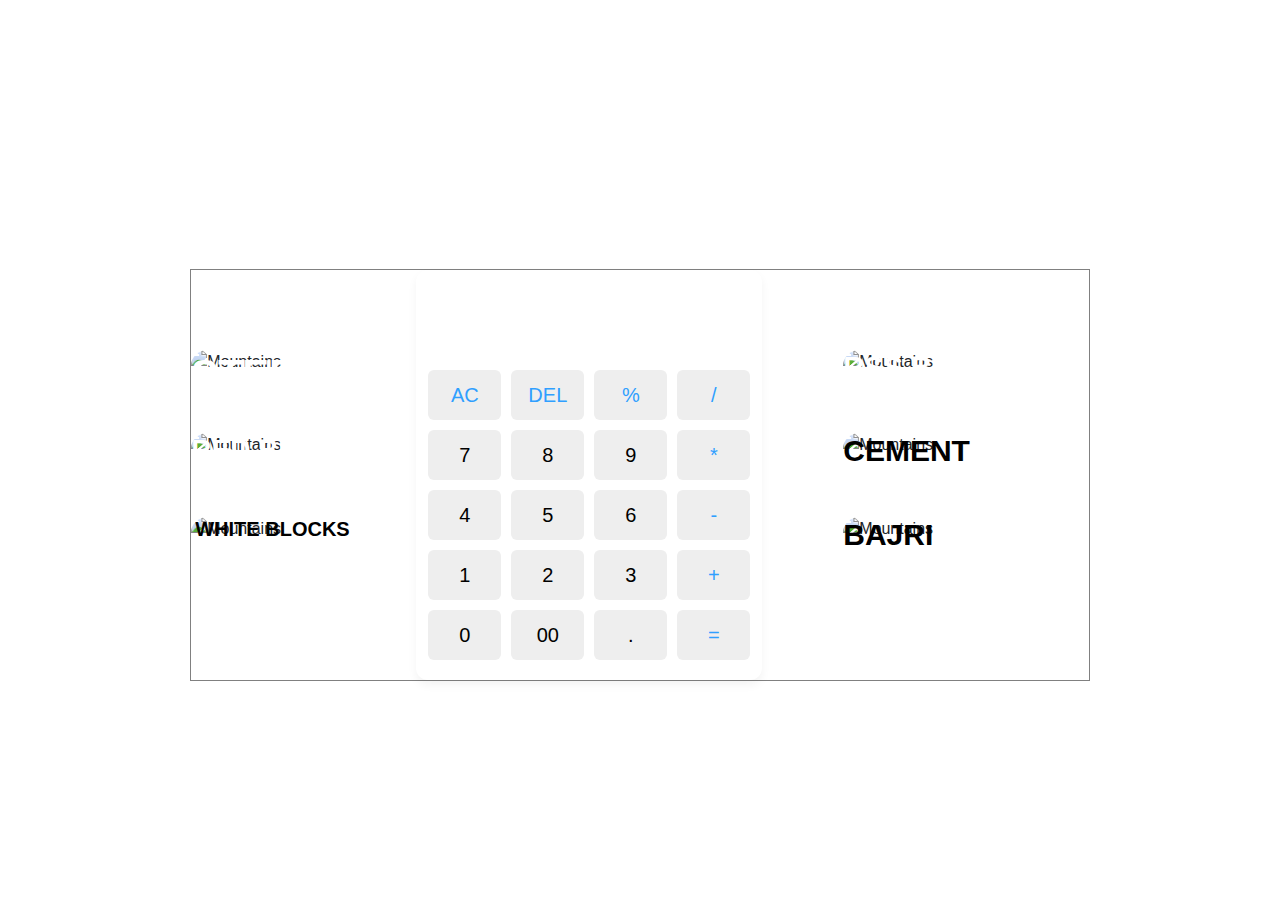
==== biuld.html @ 3f421601 "Add files via upload" ====
<!DOCTYPE html>
<html lang="en">
<head>
    <meta charset="UTF-8">
    <meta name="viewport" content="width=device-width, initial-scale=1.0">
    <title>chal ke dekh karachi me kis ka zor hay </title>
    <link rel="stylesheet" href="biuld.css">
    
    <!-- boootstrap link  --><link href="https://cdn.jsdelivr.net/npm/bootstrap@5.3.3/dist/css/bootstrap.min.css" rel="stylesheet" integrity="sha384-QWTKZyjpPEjISv5WaRU9OFeRpok6YctnYmDr5pNlyT2bRjXh0JMhjY6hW+ALEwIH" crossorigin="anonymous">


</head>
<body>



<table border="1">


    <tr>
        <td>
            <figure>
                <img src="images/steel.avif" alt="Mountains" width="180">
                <h1 style="color: white;"><b>STEEL</b></h1>
                <!-- <figcaption><b>RS:100.PKR</b> </figcaption><br> -->
                <figcaption style="color: white !important;"><b>RS:100.PKR</b> </figcaption>
            </figure>
            
            <figure>
                <img src="images/red blocks.jpg" alt="Mountains" width="180">
                <h1 style="color: white; font-size: 28px;" ><b>RED BLOCK </b></h1>
                <!-- <figcaption><b>RS:100.PKR</b> </figcaption><br> -->
                <figcaption style="color: white !important;"><b>RS:800.PKR</b> </figcaption>
            </figure>
            <figure>
                <img src="images/white blocks.jpg" alt="Mountains" width="180">
                <h1 style="color: rgb(0, 0, 0); font-size: 20px; padding-left: 4px;"><b>WHITE BLOCKS</b></h1>
                <!-- <figcaption><b>RS:100.PKR</b> </figcaption><br> -->
                <figcaption style="color: white !important;"><b>RS:100.PKR</b> </figcaption>
            </figure>
<!-- 1one -->

        </td>




        <td>
            
            
    <div class="container">
        <input type="text" class="display" />
        <div class="buttons">
          <button class="operator" data-value="AC">AC</button>
          <button class="operator" data-value="DEL">DEL</button>
          <button class="operator" data-value="%">%</button>
          <button class="operator" data-value="/">/</button>
          <button data-value="7">7</button>
          <button data-value="8">8</button>
          <button data-value="9">9</button>
          <button class="operator" data-value="*">*</button>
          <button data-value="4">4</button>
          <button data-value="5">5</button>
          <button data-value="6">6</button>
          <button class="operator" data-value="-">-</button>
          <button data-value="1">1</button>
          <button data-value="2">2</button>
          <button data-value="3">3</button>
          <button class="operator" data-value="+">+</button>
          <button data-value="0">0</button>
          <button data-value="00">00</button>
          <button data-value=".">.</button>
          <button class="operator" data-value="=">=</button>
        </div>
      </div>

        </td>
<td style="color: white;">
    jcjbcbbjcjsc
</td>

        <td>
            
            <figure>
                <img src="images/rcc blocks.jpg" alt="Mountains" width="180">
                <h1 style="color: white; font-size: 29px;"><b>RSS BLOCK </b></h1>
                <!-- <figcaption><b>RS:100.PKR</b> </figcaption><br> -->
                <figcaption style="color: white !important;"><b>RS:50.PKR</b> </figcaption>
            </figure>
            <figure>
                <img src="images/cement.jpg" alt="Mountains" width="180">
                <h1 style="color: rgb(0, 0, 0); font-size: 30px;"><b>CEMENT</b></h1>
                <!-- <figcaption><b>RS:100.PKR</b> </figcaption><br> -->
                <figcaption style="color: white !important;"><b>RS:1000.PKR</b> </figcaption>
            </figure>
            
            <figure>
                <img src="images/matti.jpg" alt="Mountains" width="180">
                <h1 style="color: rgb(0, 0, 0); font-size: 30px;"><b>BAJRI</b></h1>
                <!-- <figcaption><b>RS:100.PKR</b> </figcaption><br> -->
                <figcaption style="color: white !important;"><b>RS:5000.PKR</b> </figcaption>
            </figure>
        </td>
    </tr>
</table>
<script src="biuld.js"></script>


<script src="https://cdn.jsdelivr.net/npm/bootstrap@5.3.3/dist/js/bootstrap.bundle.min.js" integrity="sha384-YvpcrYf0tY3lHB60NNkmXc5s9fDVZLESaAA55NDzOxhy9GkcIdslK1eN7N6jIeHz" crossorigin="anonymous"></script>
</body>
</html>
---- biuld.css ----
.parent {
    width: 100%;
    display: flex;
    gap: 20px;
    margin-top: 80px;

  }
  
   .parent div {
    flex: 1;
    background-color: lightgoldenrodyellow;
    height: 200px;
    display: flex;
    align-items: center;
    justify-content: center;
    font-size: 30px;
    border-radius: 16px;
    border-style: solid;
    
  }
  
   .btnparent {
    width: 100%;
    margin-top: 40px;
    display: flex;
    justify-content: center;
    gap: 100px;
  } 
  
 .btnparent button {
    width: 350px;
    padding: 28px;
    border-radius: 25px;
    border: none;
    cursor: pointer;
    background-color: goldenrod;
    color: white;
  } 

    .six h1 {
        text-align: center;
        color:#222; 
        font-size:60px;
        font-weight:400;
        text-transform: uppercase;
        word-spacing: 1px; 
        letter-spacing:2px; 
        color:#c50000;
      }
      /* .six h1 span {
        line-height:2em; padding-bottom:15px;
        text-transform: none;
        font-size:.7em;
        font-weight: normal;
        font-style: italic; font-family: "Playfair Display","Bookman",serif;
        color:#999; letter-spacing:-0.005em; word-spacing:1px;
        letter-spacing:none;
      } */
      .six h1:after, .six h1:before {
        position: absolute;
        left: 0;
        bottom: 0;
        width: 45px;
        height: 4px;
        content: "";
        right: 45px; 
        margin:auto;
        background-color: #ccc;
      }
      .six h1:before { 
      background-color:#d78b8b;
        left:45px; width:90px;
      }
      /* table { 
        border: 1px solid black; 
        margin-left: auto; 
        margin-right: auto; 
    } 
      
    input[type="button"] { 
        width: 100%; 
        padding: 20px 40px; 
        background-color: green; 
        color: white; 
        font-size: 24px; 
        font-weight: bold; 
        border: none; 
        border-radius: 5px; 
    } 
      
    input[type="text"] { 
        padding: 20px 30px; 
        font-size: 24px; 
        font-weight: bold; 
        border: none; 
        border-radius: 5px; 
        border: 2px solid black; 
    }  */
    /* Import Google font - Poppins */
@import url("https://fonts.googleapis.com/css2?family=Poppins:wght@300;400;500;600;700&display=swap");
* {
  margin: 0;
  padding: 0;
  box-sizing: border-box;
  font-family: "Poppins", sans-serif;
}
body {
  height: 100vh;
  display: flex;
  align-items: center;
  justify-content: center;
  background: #e0e3eb;
}
.container {
  position: relative;
  max-width: 300px;
  width: 100%;
  border-radius: 12px;
  padding: 10px 20px 20px;
  background: #fff;
  box-shadow: 0 5px 10px rgba(0, 0, 0, 0.05);
}
.display {
  height: 80px;
  width: 100%;
  outline: none;
  border: none;
  text-align: right;
  margin-bottom: 10px;
  font-size: 25px;
  color: #000e1a;
  pointer-events: none;
}
.buttons {
  display: grid;
  grid-gap: 10px;
  grid-template-columns: repeat(4, 1fr);
}
.buttons button {
  padding: 10px;
  border-radius: 6px;
  border: none;
  font-size: 20px;
  cursor: pointer;
  background-color: #eee;
}
.buttons button:active {
  transform: scale(0.99);
}
.operator {
  color: #2f9fff;
}


#round-card-one>h2{
color: rgb(255, 255, 255);
font-size: 20px;
/* background-position-x: center; */
text-align: center;
padding-top: 50%;
/* background-size: 130px 130px; */
/* background-color: black; */
color: white;
font-weight: bolder;
/* visibility: hidden; */
}

#round-card-one>h2:hover{
    visibility: visible;
    cursor: copy;

}
#round-card-one:hover{
    /* visibility: visible; */
    cursor: pointer;
    /* transition: 2ms; */
/* visibility: hidden; */
}

#round-card-one{
margin-right: 30%;
background-image: url(images/steel.avif);
background-size: cover;

border-radius: 90px;
background-color: #2f9fff;
width: 130px;
height: 130px;

}

figure {
    display: grid;
    border-radius: 1rem;
    overflow: hidden;
    cursor: pointer;
  }
  figure > * {
    grid-area: 1/1;
    transition: .4s;
  }
  figure figcaption {
    display: grid;
    align-items: end;
    font-family: sans-serif;
    font-size: 2.3rem;
    font-weight: bold;
    color: #0000;
    padding: .45rem;
    background: var(--c,#0009);
    clip-path: inset(0 var(--_i,100%) 0 0);
    -webkit-mask:
      linear-gradient(#000 0 0),
      linear-gradient(#000 0 0);
    -webkit-mask-composite: xor;
    -webkit-mask-clip: text, padding-box;
    margin: -1px;
  }
  figure:hover figcaption{
    --_i: 0%;
  }
  figure:hover img {
    transform: scale(1.2);
  }
  @supports not (-webkit-mask-clip: text) {
    figure figcaption {
     -webkit-mask: none;
     color: #fff;
    }
  }
  
  body {
    padding-top: 50px;
    margin-top: 50px;
    margin: 0;
    min-height: 100vh;
    display: grid;
    grid-auto-flow: column;
    place-content: center;
    background: #425a52;
  }
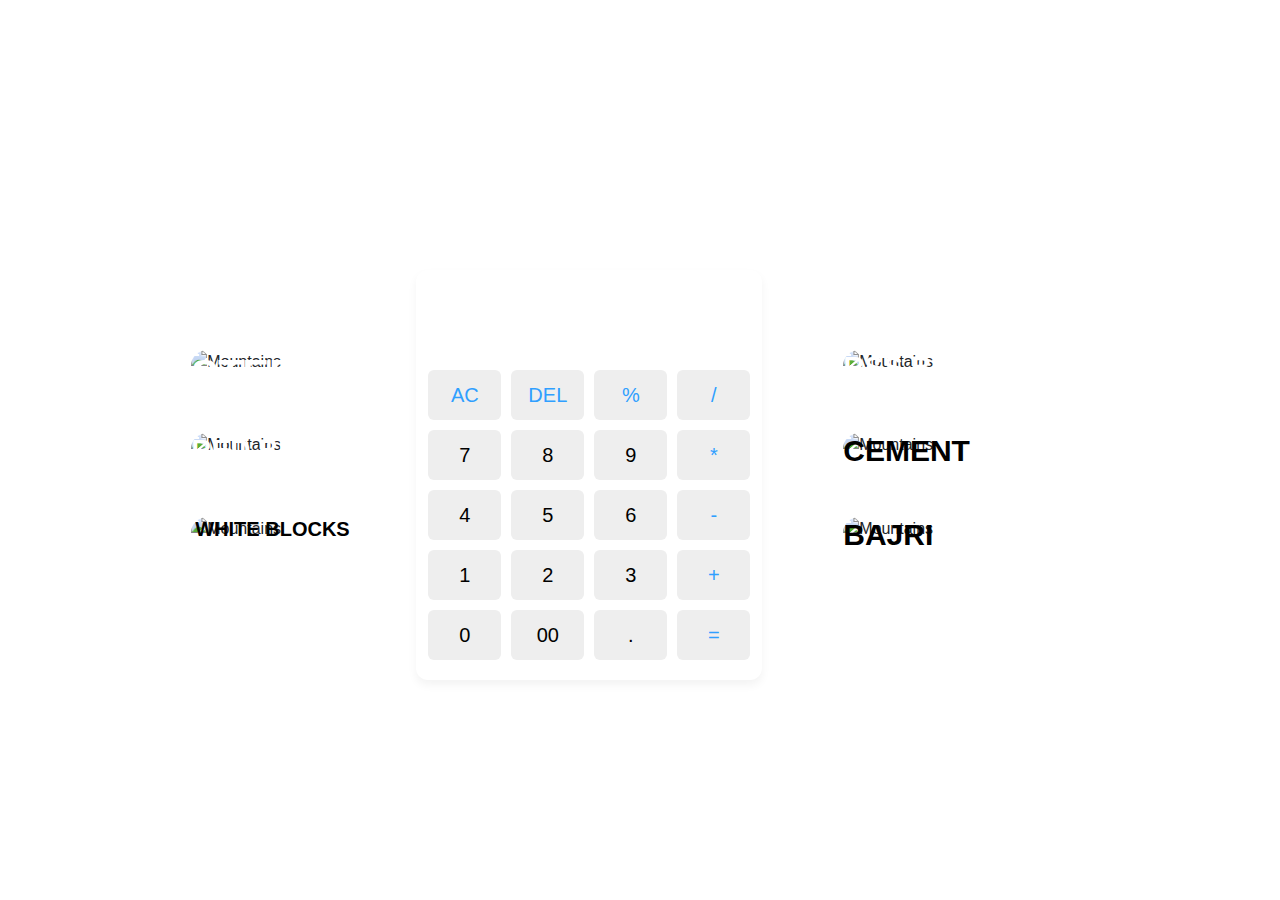
==== commit 504871eb: "Update biuld.html" ====
--- a/biuld.html
+++ b/biuld.html
@@ -14,7 +14,7 @@
 
 
 
-<table border="1">
+<table>
 
 
     <tr>
